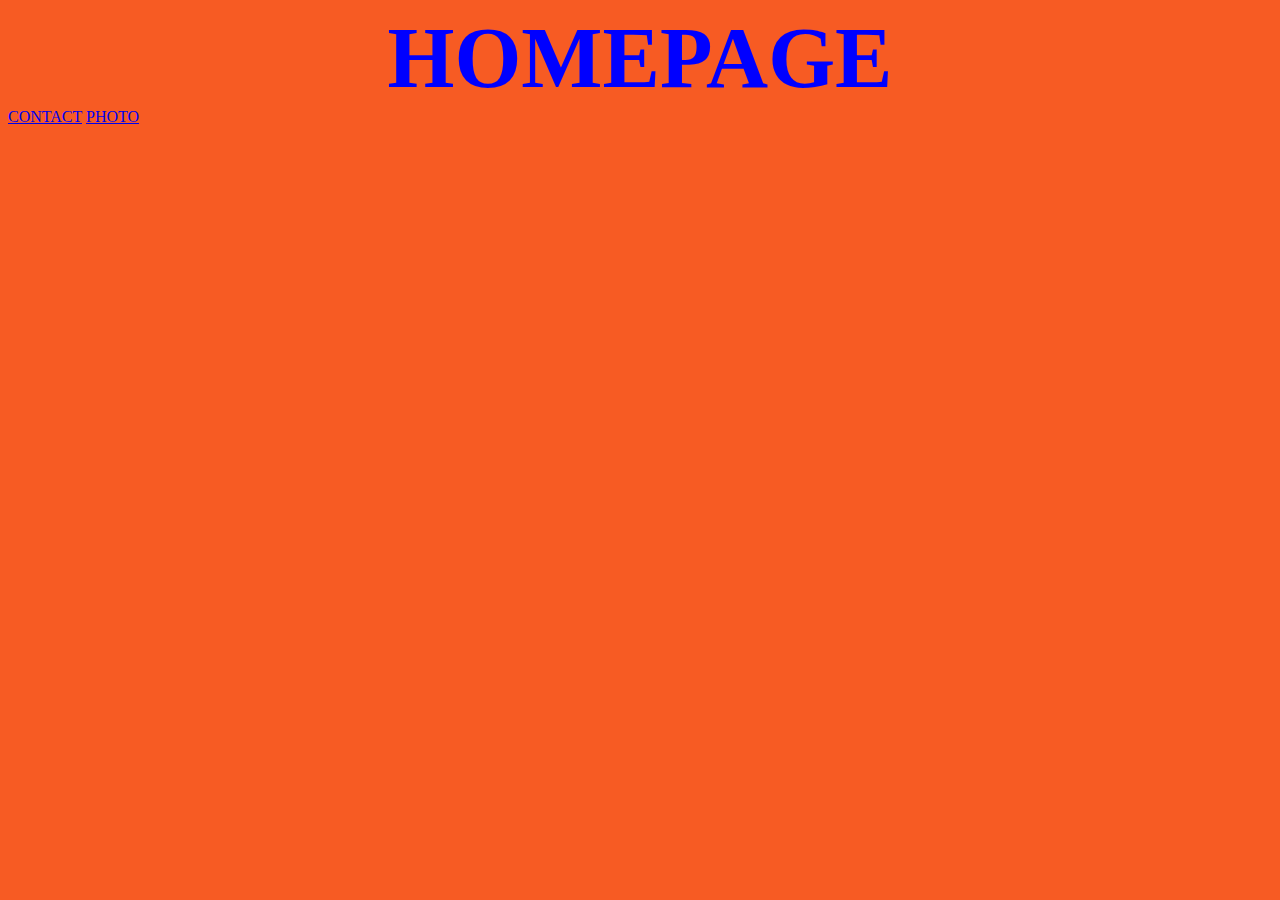
==== index.html @ 757b20fa "added html, css, and three pages for home, contact, photo" ====
<!DOCTYPE html>
<html lang="en">
  <head>
    <meta charset="UTF-8" />
    <meta http-equiv="X-UA-Compatible" content="IE=edge" />
    <meta name="viewport" content="width=device-width, initial-scale=1.0" />
     <link href="source/styles.css" rel="stylesheet" type="text/css" />
    <title>Croissant</title>
    <link
      href="https://cdn.jsdelivr.net/npm/bootstrap@5.0.0-beta2/dist/css/bootstrap.min.css"
      rel="stylesheet"
      integrity="sha384-BmbxuPwQa2lc/FVzBcNJ7UAyJxM6wuqIj61tLrc4wSX0szH/Ev+nYRRuWlolflfl"
      crossorigin="anonymous"
    />
    <!-- JavaScript Bundle with Popper -->
    <script
      src="https://cdn.jsdelivr.net/npm/bootstrap@5.2.1/dist/js/bootstrap.bundle.min.js"
      integrity="sha384-u1OknCvxWvY5kfmNBILK2hRnQC3Pr17a+RTT6rIHI7NnikvbZlHgTPOOmMi466C8"
      crossorigin="anonymous"
    ></script>
 </head>
    <body>
      <h1>HOMEPAGE</h1>

      <a href="contact.html">CONTACT</a>
      <a href="photo.html">PHOTO</a>
    </body>
  </head>
</html>
---- source/styles.css ----
h1 {
  text-align: center;
  font-size: 86px;
  margin: 0;
  display: block;
  font-weight: bold;
  color: blue;
}

body {
  background-color: rgb(247, 91, 35);
}
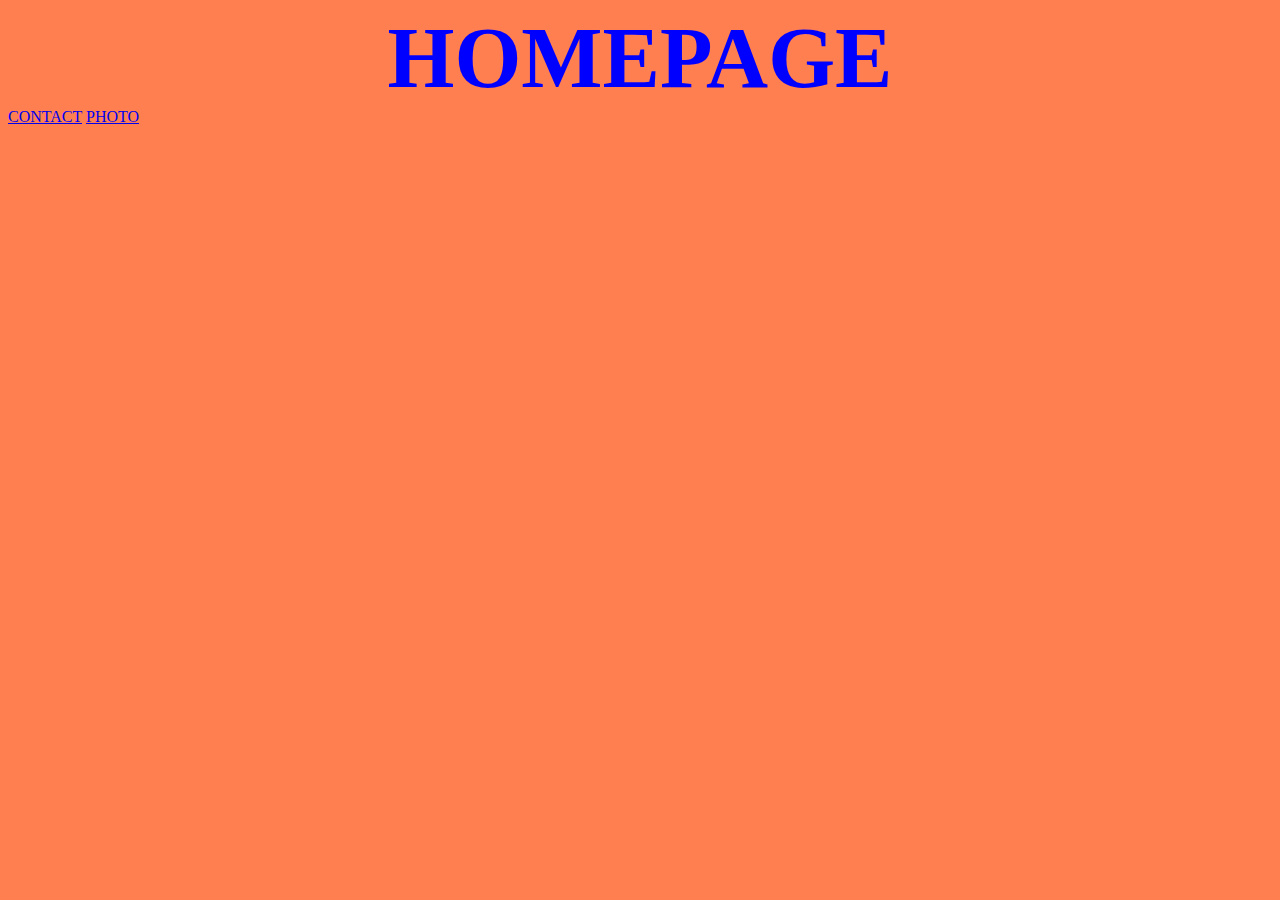
==== commit a25fe237: "add css background color" ====
--- a/index.html
+++ b/index.html
@@ -25,5 +25,5 @@
       <a href="contact.html">CONTACT</a>
       <a href="photo.html">PHOTO</a>
     </body>
-  </head>
+  
 </html>
--- a/source/styles.css
+++ b/source/styles.css
@@ -5,8 +5,9 @@
   display: block;
   font-weight: bold;
   color: blue;
+  background-color: coral;
 }
 
 body {
-  background-color: rgb(247, 91, 35);
+  background-color: coral;
 }
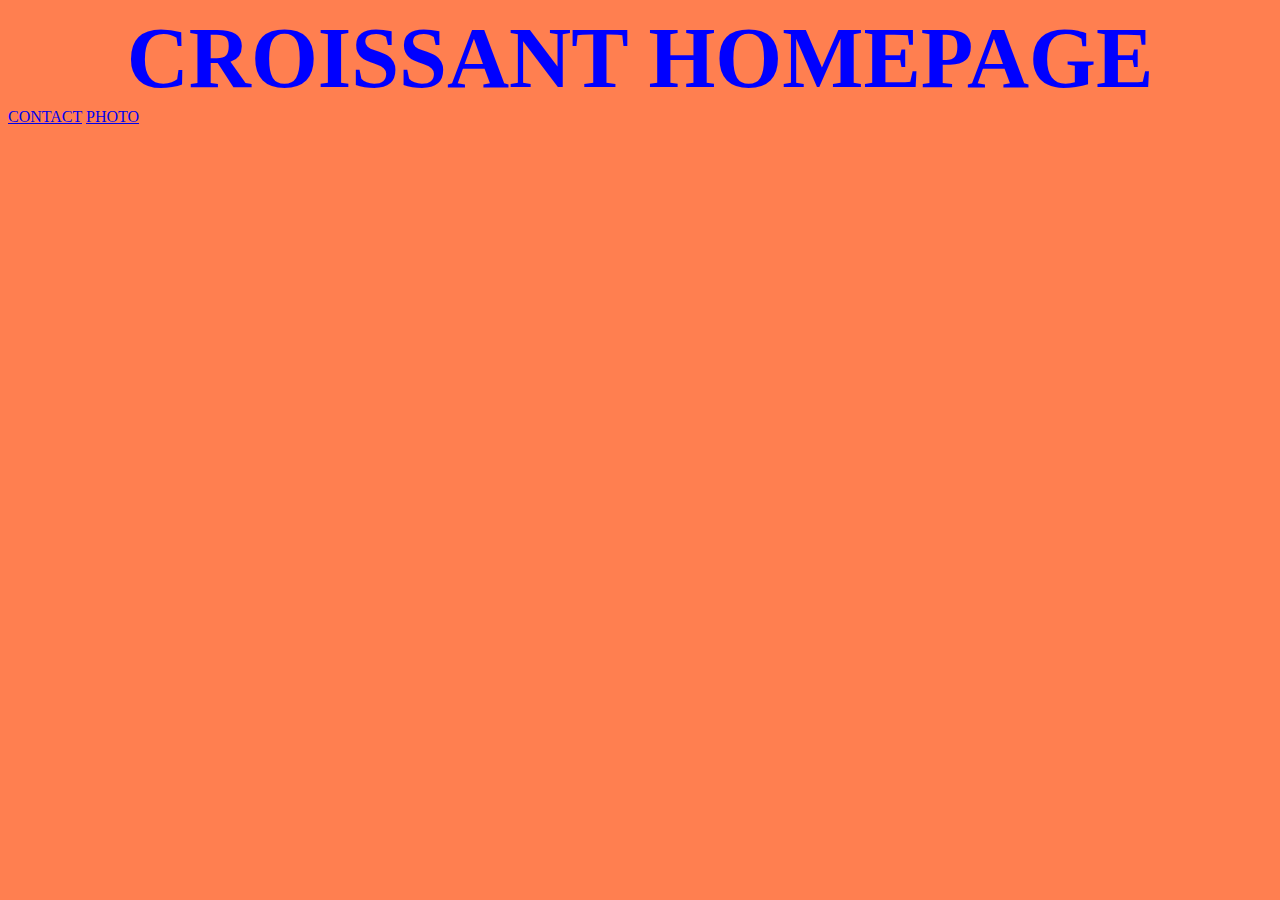
==== commit 07945879: "SEO" ====
--- a/index.html
+++ b/index.html
@@ -4,26 +4,14 @@
     <meta charset="UTF-8" />
     <meta http-equiv="X-UA-Compatible" content="IE=edge" />
     <meta name="viewport" content="width=device-width, initial-scale=1.0" />
-     <link href="source/styles.css" rel="stylesheet" type="text/css" />
-    <title>Croissant</title>
-    <link
-      href="https://cdn.jsdelivr.net/npm/bootstrap@5.0.0-beta2/dist/css/bootstrap.min.css"
-      rel="stylesheet"
-      integrity="sha384-BmbxuPwQa2lc/FVzBcNJ7UAyJxM6wuqIj61tLrc4wSX0szH/Ev+nYRRuWlolflfl"
-      crossorigin="anonymous"
-    />
-    <!-- JavaScript Bundle with Popper -->
-    <script
-      src="https://cdn.jsdelivr.net/npm/bootstrap@5.2.1/dist/js/bootstrap.bundle.min.js"
-      integrity="sha384-u1OknCvxWvY5kfmNBILK2hRnQC3Pr17a+RTT6rIHI7NnikvbZlHgTPOOmMi466C8"
-      crossorigin="anonymous"
-    ></script>
- </head>
-    <body>
-      <h1>HOMEPAGE</h1>
+    <meta name="description" content="Croissants are flaky, buttery pastries from France that are sold around the world" />
+    <link href="css/styles.css" rel="stylesheet" type="text/css" />
+    <title> buttery and flaky patstries - Croissants</title>
+  </head>
+  <body>
+    <h1>CROISSANT HOMEPAGE</h1>
 
-      <a href="contact.html">CONTACT</a>
-      <a href="photo.html">PHOTO</a>
-    </body>
-  
+    <a href="contact.html">CONTACT</a>
+    <a href="photo.html">PHOTO</a>
+  </body>
 </html>
--- a/css/styles.css
+++ b/css/styles.css
@@ -0,0 +1,13 @@
+h1 {
+  text-align: center;
+  font-size: 86px;
+  margin: 0;
+  display: block;
+  font-weight: bold;
+  color: blue;
+  background-color: coral;
+}
+
+body {
+  background-color: coral;
+}
